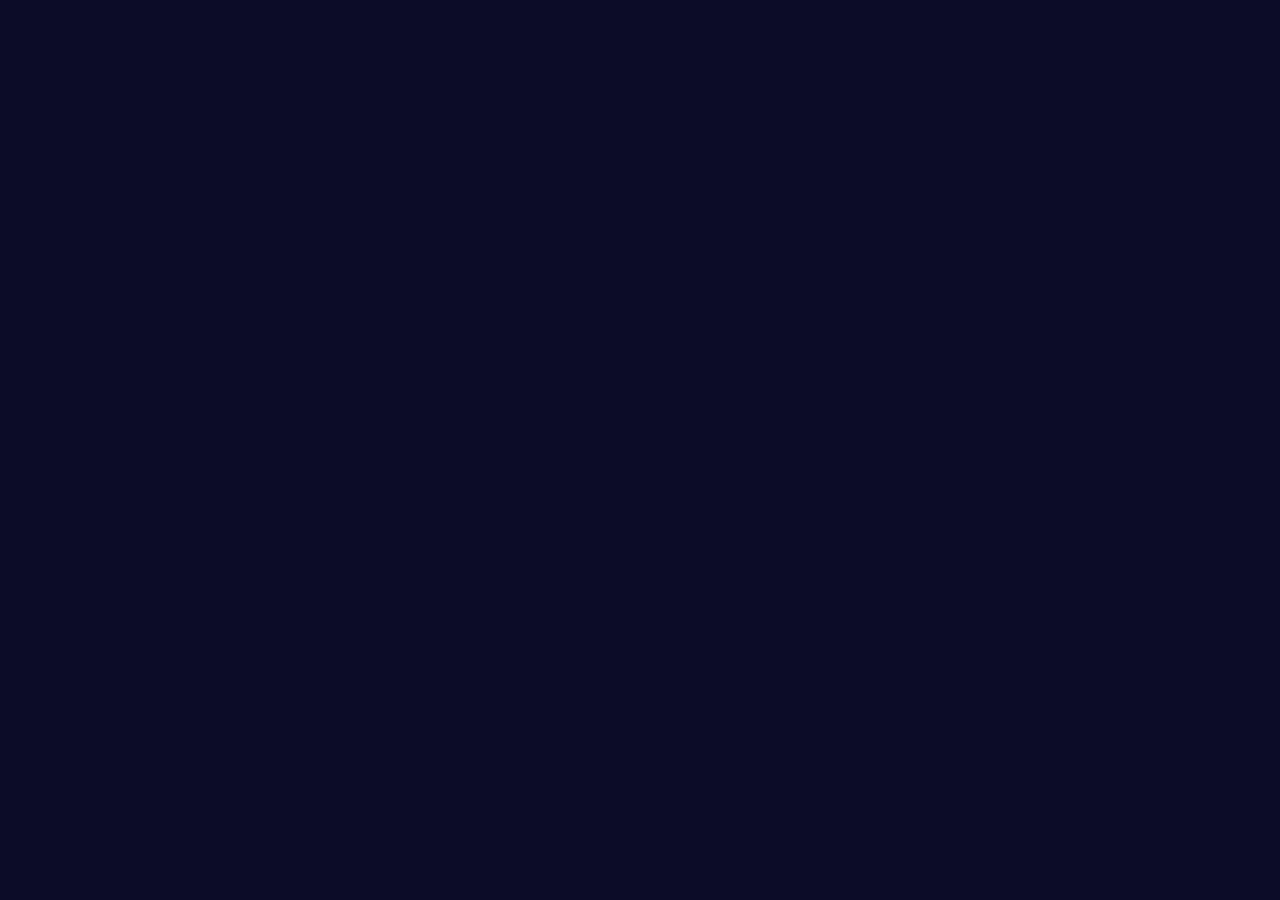
==== index.html @ 96f207ef "Updates" ====
<!doctype html><html lang="en"><head><meta charset="utf-8"/><meta name="viewport" content="width=device-width,initial-scale=1"/><meta name="theme-color" content="#000000"/><meta name="description" content="Easily display your own or online 360 images"/><title>360 Display</title><script defer="defer" src="./static/js/main.19b51536.js"></script><link href="./static/css/main.018fad2f.css" rel="stylesheet"></head><body><noscript>You need to enable JavaScript to run this app.</noscript><div id="root"></div></body></html>
---- static/css/main.018fad2f.css ----
#root,body,html{background-color:#0c0c28;font-family:Roboto,sans-serif;height:100%;margin:0;padding:0;width:100%}.no-input-warning{display:flex;justify-content:center;pointer-events:none;position:absolute;top:25px;transition:opacity .5s;width:100%}.no-input-warning-content{background:#ffffff80;border-radius:15px;padding:15px 25px;text-align:center}
/*# sourceMappingURL=main.018fad2f.css.map*/
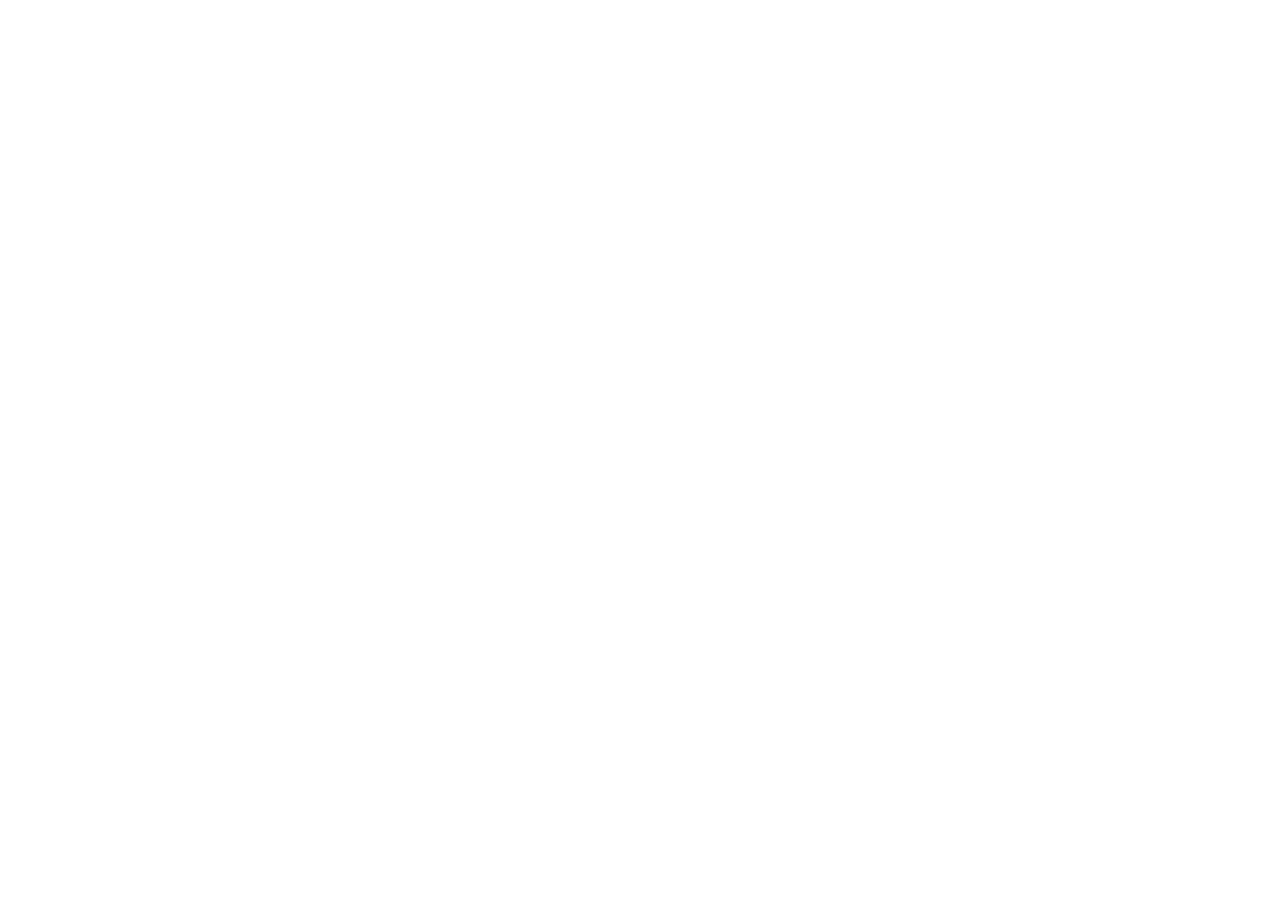
==== commit dd6d4b8b: "Updates" ====
--- a/index.html
+++ b/index.html
@@ -1 +1 @@
-<!doctype html><html lang="en"><head><meta charset="utf-8"/><meta name="viewport" content="width=device-width,initial-scale=1"/><meta name="theme-color" content="#000000"/><meta name="description" content="Easily display your own or online 360 images"/><title>360 Display</title><script defer="defer" src="./static/js/main.19b51536.js"></script><link href="./static/css/main.018fad2f.css" rel="stylesheet"></head><body><noscript>You need to enable JavaScript to run this app.</noscript><div id="root"></div></body></html>+<!doctype html><html lang="en"><head><meta charset="utf-8"/><meta name="viewport" content="width=device-width,initial-scale=1"/><meta name="theme-color" content="#000000"/><meta name="description" content="Easily display your own or online 360 images"/><title>360 Display</title><script defer="defer" src="/360-display/static/js/main.c308a9a0.js"></script><link href="/360-display/static/css/main.018fad2f.css" rel="stylesheet"></head><body><noscript>You need to enable JavaScript to run this app.</noscript><div id="root"></div></body></html>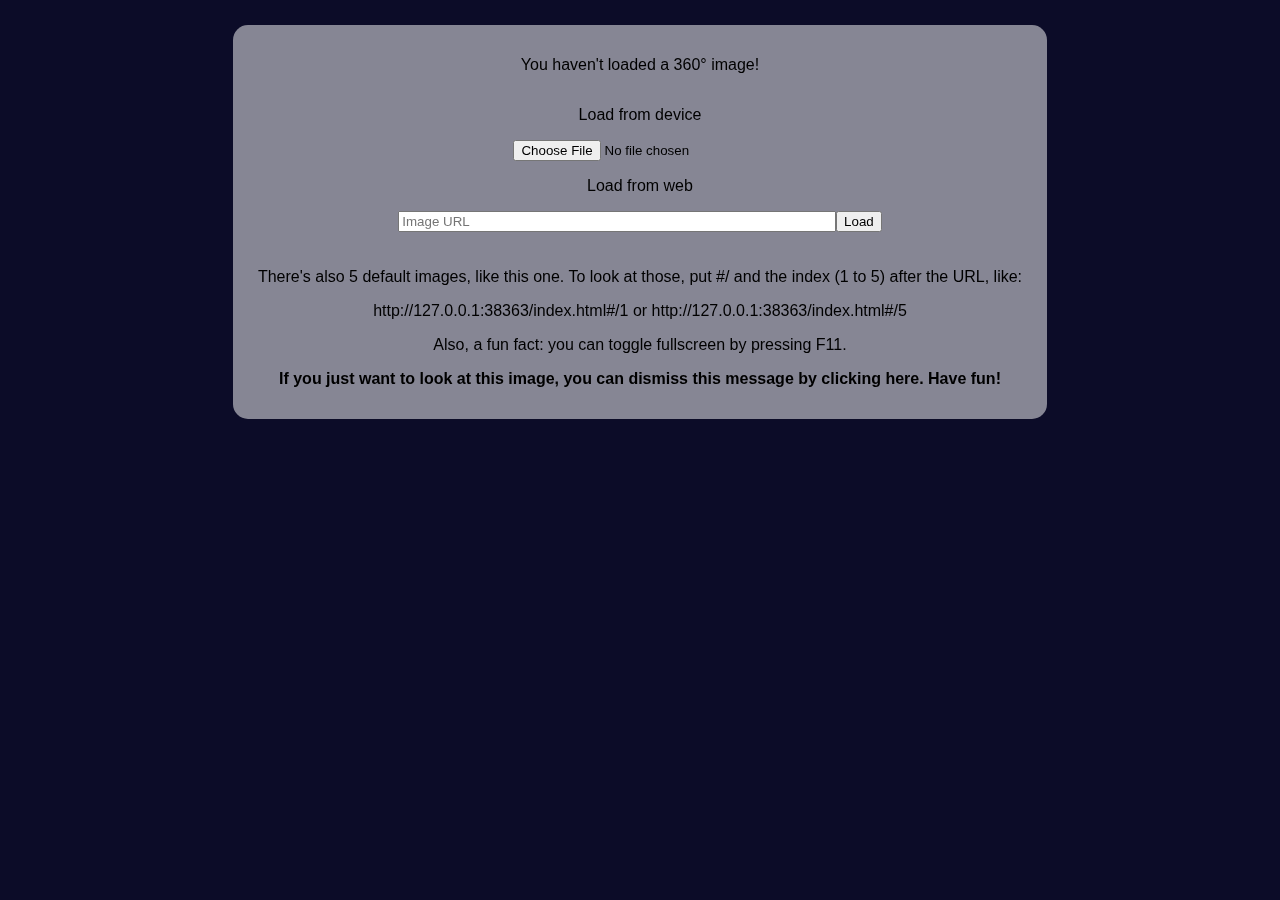
==== commit cfb05bef: "Updates" ====
--- a/index.html
+++ b/index.html
@@ -1 +1 @@
-<!doctype html><html lang="en"><head><meta charset="utf-8"/><meta name="viewport" content="width=device-width,initial-scale=1"/><meta name="theme-color" content="#000000"/><meta name="description" content="Easily display your own or online 360 images"/><title>360 Display</title><script defer="defer" src="/360-display/static/js/main.c308a9a0.js"></script><link href="/360-display/static/css/main.018fad2f.css" rel="stylesheet"></head><body><noscript>You need to enable JavaScript to run this app.</noscript><div id="root"></div></body></html>+<!doctype html><html lang="en"><head><meta charset="utf-8"/><meta name="viewport" content="width=device-width,initial-scale=1"/><meta name="theme-color" content="#000000"/><meta name="description" content="Easily display your own or online 360 images"/><title>360 Display</title><script defer="defer" src="./static/js/main.c930c5b7.js"></script><link href="./static/css/main.018fad2f.css" rel="stylesheet"></head><body><noscript>You need to enable JavaScript to run this app.</noscript><div id="root"></div></body></html>--- a/static/css/main.018fad2f.css
+++ b/static/css/main.018fad2f.css
@@ -0,0 +1,2 @@
+#root,body,html{background-color:#0c0c28;font-family:Roboto,sans-serif;height:100%;margin:0;padding:0;width:100%}.no-input-warning{display:flex;justify-content:center;pointer-events:none;position:absolute;top:25px;transition:opacity .5s;width:100%}.no-input-warning-content{background:#ffffff80;border-radius:15px;padding:15px 25px;text-align:center}
+/*# sourceMappingURL=main.018fad2f.css.map*/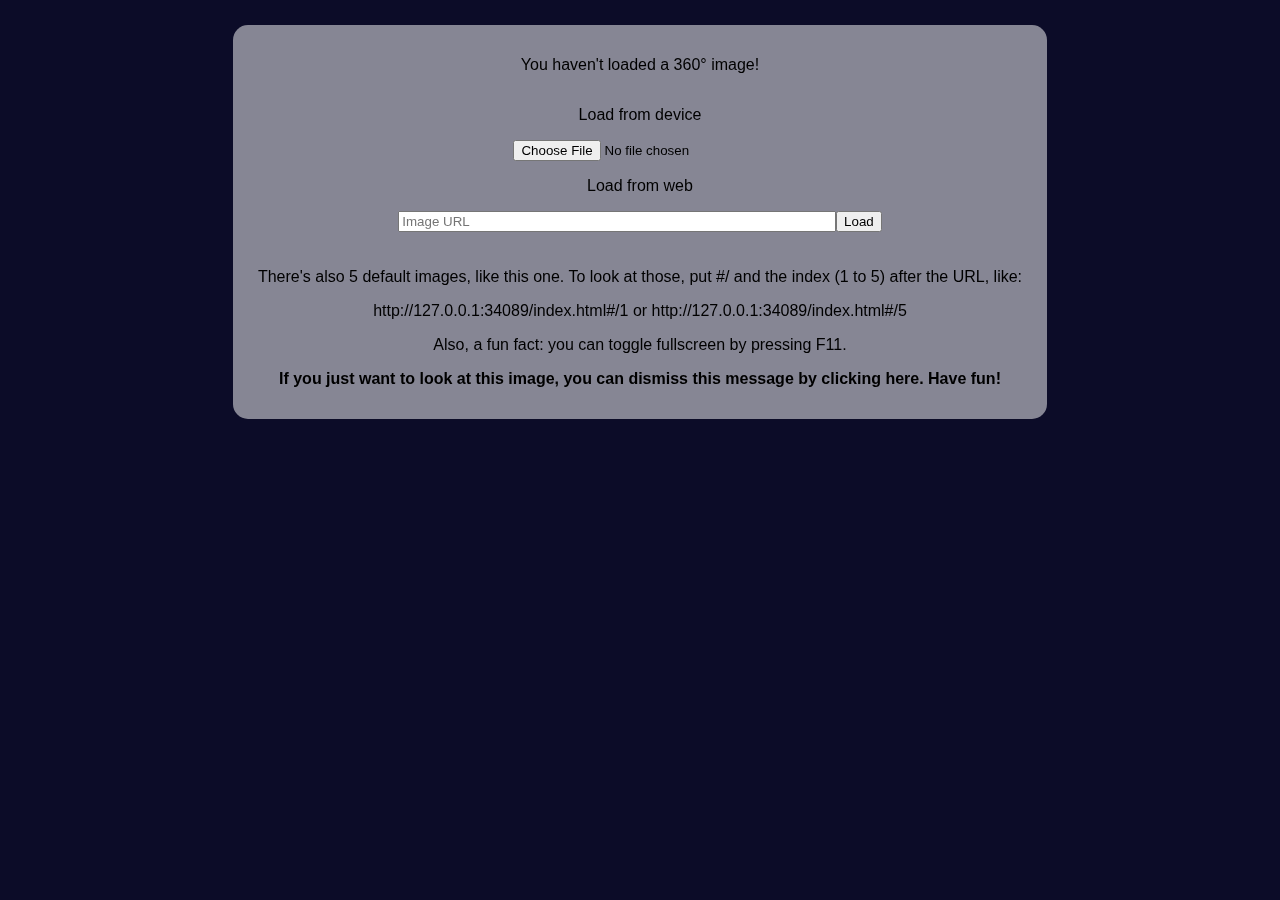
==== commit 19f15d7f: "Updates" ====
--- a/index.html
+++ b/index.html
@@ -1 +1 @@
-<!doctype html><html lang="en"><head><meta charset="utf-8"/><meta name="viewport" content="width=device-width,initial-scale=1"/><meta name="theme-color" content="#000000"/><meta name="description" content="Easily display your own or online 360 images"/><title>360 Display</title><script defer="defer" src="./static/js/main.c930c5b7.js"></script><link href="./static/css/main.018fad2f.css" rel="stylesheet"></head><body><noscript>You need to enable JavaScript to run this app.</noscript><div id="root"></div></body></html>+<!doctype html><html lang="en"><head><meta charset="utf-8"/><meta name="viewport" content="width=device-width,initial-scale=1"/><meta name="theme-color" content="#000000"/><meta name="description" content="Easily display your own or online 360 images"/><link rel="icon" href="./favicon.ico"/><title>360 Display</title><script defer="defer" src="./static/js/main.afa653ed.js"></script><link href="./static/css/main.018fad2f.css" rel="stylesheet"></head><body><noscript>You need to enable JavaScript to run this app.</noscript><div id="root"></div></body></html>